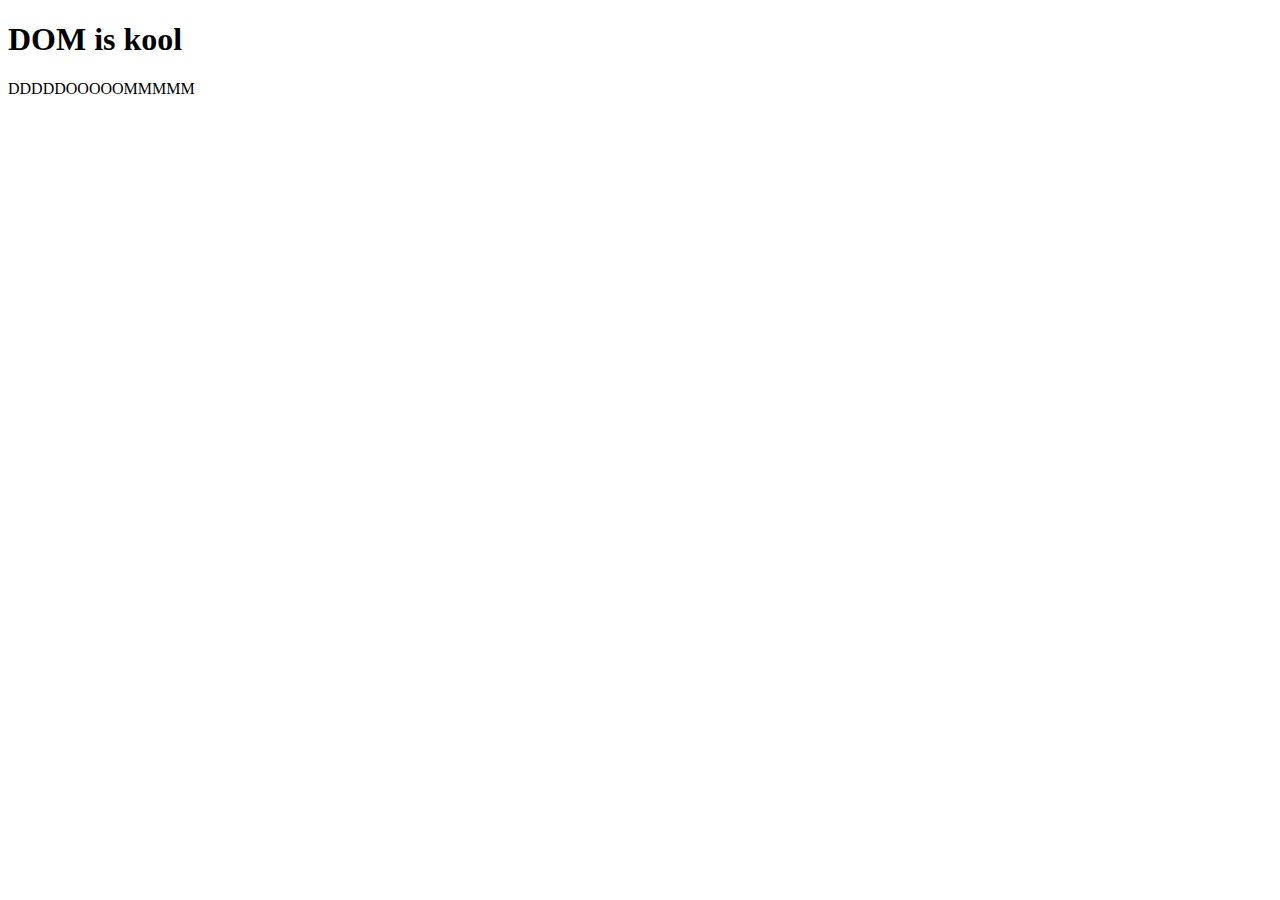
==== 06_DOM.js/01.html @ 7fdd73be "DOM" ====
<!doctype html>
<html lang="en">
    <head>
    <meta charset="UTF-8">
    <title>DOM introduction</title>
</head>
<body>
    <div class="first-div">
        <h1 class="heading">DOM is kool</h1>
        <p> DDDDDOOOOOMMMMM</p>
    </div>
</body>
</html>
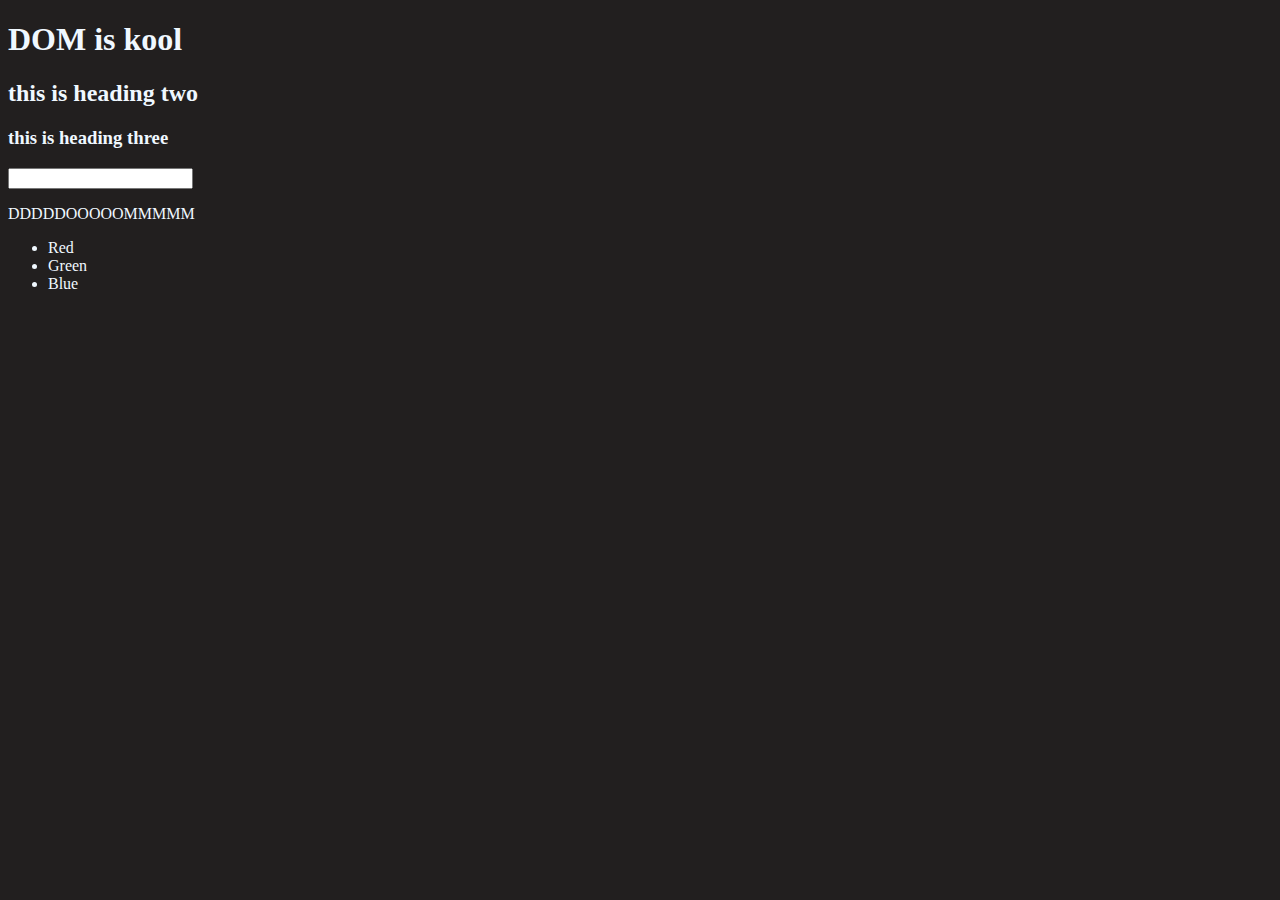
==== commit 2a7957ea: "DOM is interesting" ====
--- a/06_DOM.js/01.html
+++ b/06_DOM.js/01.html
@@ -3,11 +3,28 @@
     <head>
     <meta charset="UTF-8">
     <title>DOM introduction</title>
+    <style>
+        .bg-black{
+            background-color: rgb(34, 31, 31);
+            color: aliceblue;
+        }
+    </style>
+
 </head>
-<body>
-    <div class="first-div">
-        <h1 class="heading">DOM is kool</h1>
+<body  class="bg-black">
+    <div>
+        <h1 id = "title" class="heading">DOM is kool<span style="display: none;" >Span text</span></h1>
+        <h2>this is heading two</h2>
+        <h3>this is heading three</h3>
+        <input type="password" name="" id="">
         <p> DDDDDOOOOOMMMMM</p>
+
+
+        <ul>
+            <li class = "list-item">Red</li>
+            <li class = "list-item">Green</li>
+            <li class = "list-item">Blue</li>
+        </ul>
     </div>
-</body>
+</body>     
 </html>